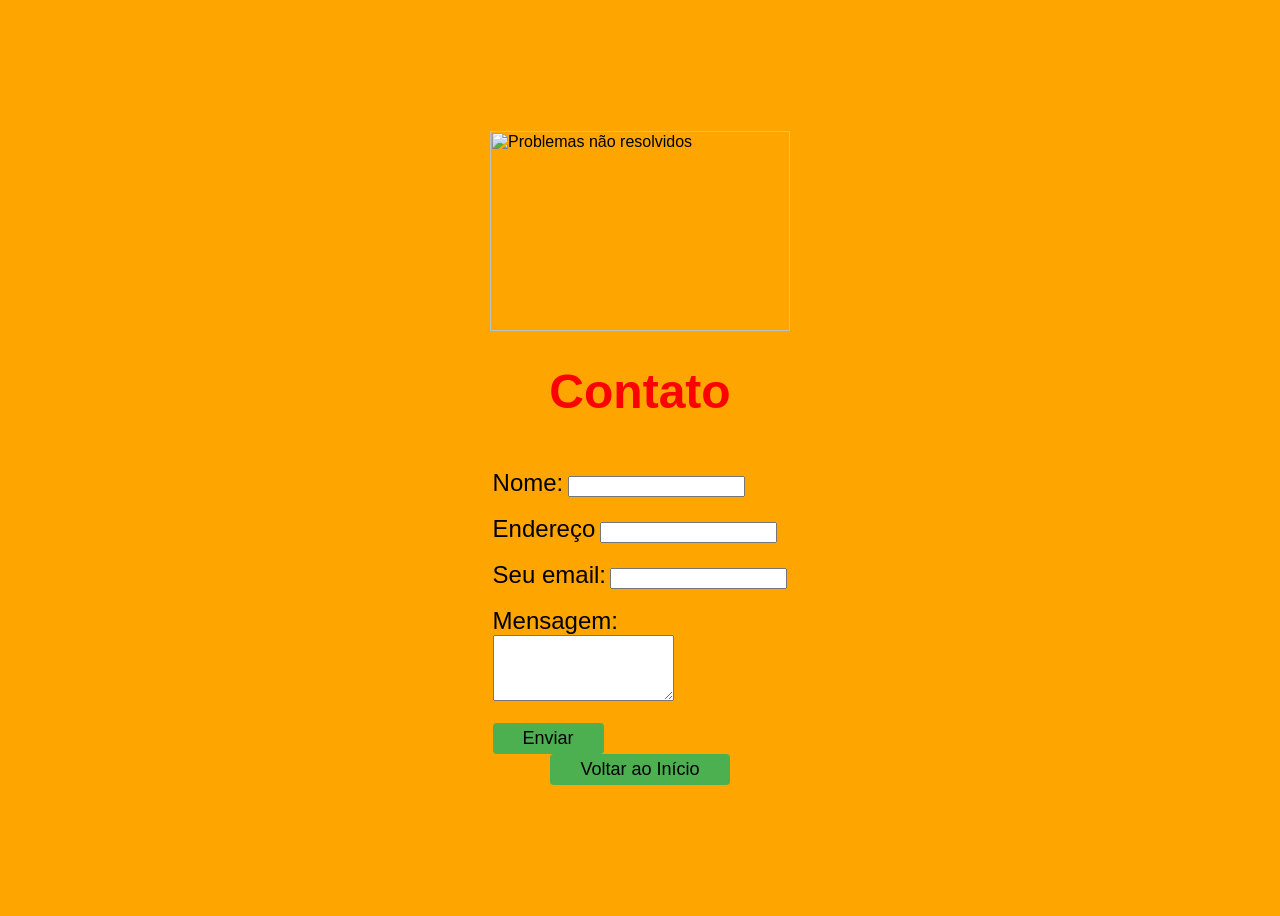
==== contato.html @ d7392b94 "Add files via upload" ====
<!--⋆｡‧˚ʚ♡ɞ˚‧｡⋆ Pizzaria das amigas - contato.html-->
<!DOCTYPE html>
<html lang="pt-br">

<head>
    <meta charset="UTF-8">
    <meta name="viewport" content="width=device-width, initial-scale=1.0">
    <title>Contato</title>
    <script>
        function enviarMensagem() {
            const nome = document.getElementById("nome").value;
            const endereco = document.getElementById("endereco").value;
            const email = document.getElementById("email").value;
            const mensagem = document.getElementById("mensagem").value;




            alert(`Obrigado pelo contato! Responderemos em breve no email: ${email}`);
            location.href = 'index.html';
        }
    </script>
    <link rel="stylesheet" href="style.css">
</head>

<body>
    <img src="img/atendente.jpg" title="Problemas não resolvidos" width="300" height="200"/>
    <h1>Contato</h1>
    <form onsubmit="enviarMensagem(); return false;">
        <label for="nome">Nome:</label>
        <input type="text" id="nome" required><br><br>
        <label for="endereco">Endereço</label>
        <input type="text" id="endereco" required><br><br>
        <label for="email">Seu email:</label>
        <input type="email" id="email" required><br><br>
        <label for="mensagem">Mensagem:</label><br>
        <textarea id="mensagem" rows="4" required></textarea><br><br>

        <button type="submit">Enviar</button>
    </form>
    <button onclick="location.href='index.html'">Voltar ao Início</button>
</body>

</html>
---- style.css ----
/*⋆｡‧˚ʚ♡ɞ˚‧｡⋆ Pizzaria das amigas - contato.html*/
body {
    display: flex;
    flex-direction: column; 
    justify-content: center;
    align-items: center;
    min-height: 100vh;
    background-color: #FFA500; 
    font-family: Impact, Haettenschweiler, 'Arial Narrow Bold', sans-serif; 
    color: #000; 
}

h1 {
    color: #FF0000;
    margin-bottom: 50px;
    text-align: center;
    font-size: 3em; 
}

.container {
    display: flex;
    flex-direction: column;
    align-items: center;
    gap: 30px;
}

label {
    font-size: 1.5em; 
}
button {
    padding: 5px 30px; 
    font-size: 18px;
    border: none;
    border-radius: 4px;
    background-color: #4CAF50; 
    color: #000; 
    cursor: pointer;
    transition: background-color 0.3s ease; 
    
}

button:hover {
    background-color: #3e8e41; 
    
}

ul {
    list-style: none;
    padding: 0;
    text-align: center;
}

li {
    margin-bottom: 10px;
    font-size: 1.2em; 
}
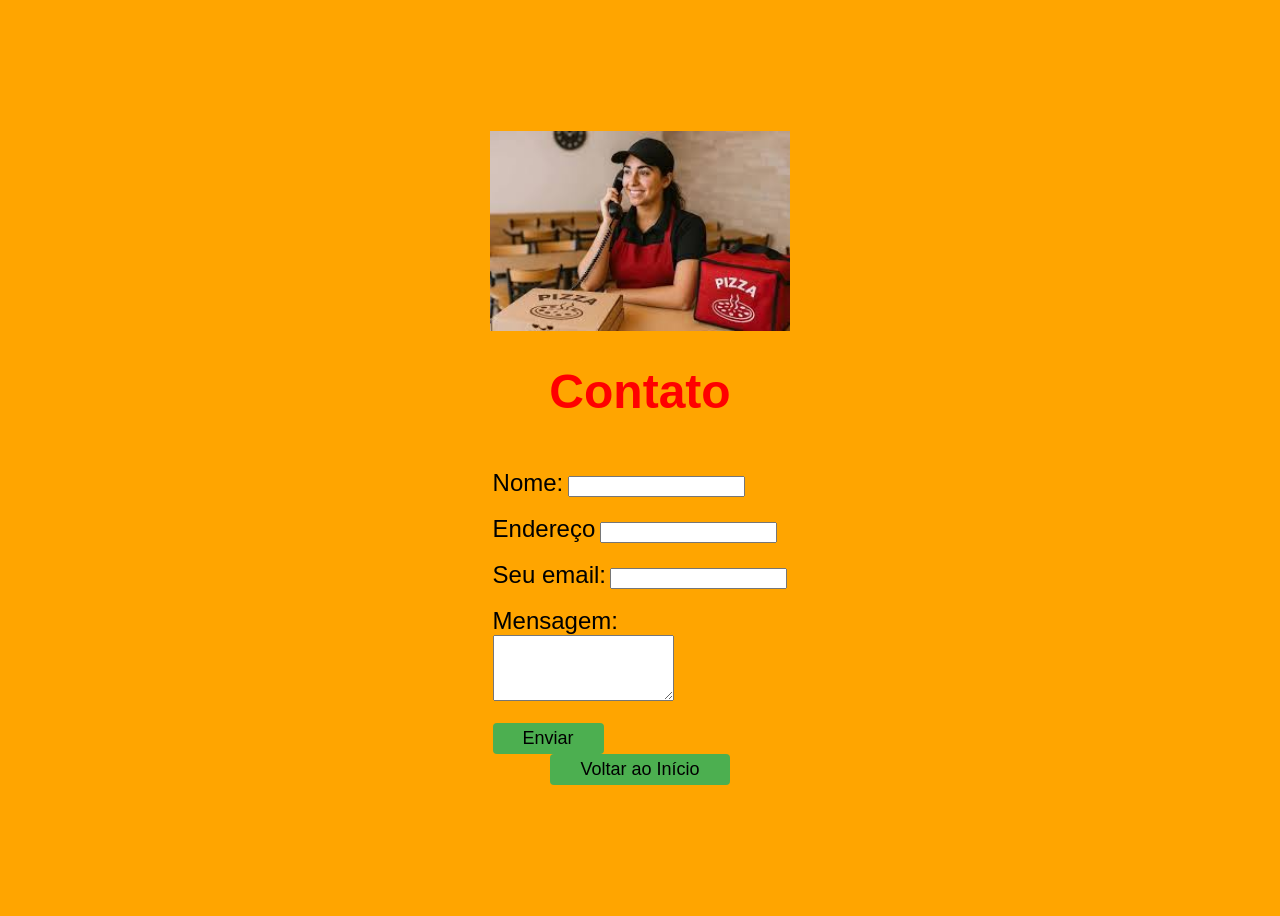
==== commit b6c5106d: "Update contato.html" ====
--- a/contato.html
+++ b/contato.html
@@ -24,7 +24,7 @@
 </head>
 
 <body>
-    <img src="img/atendente.jpg" title="Problemas não resolvidos" width="300" height="200"/>
+    <img src="atendente.jpg" title="Problemas não resolvidos" width="300" height="200"/>
     <h1>Contato</h1>
     <form onsubmit="enviarMensagem(); return false;">
         <label for="nome">Nome:</label>
@@ -41,4 +41,4 @@
     <button onclick="location.href='index.html'">Voltar ao Início</button>
 </body>
 
-</html>+</html>
